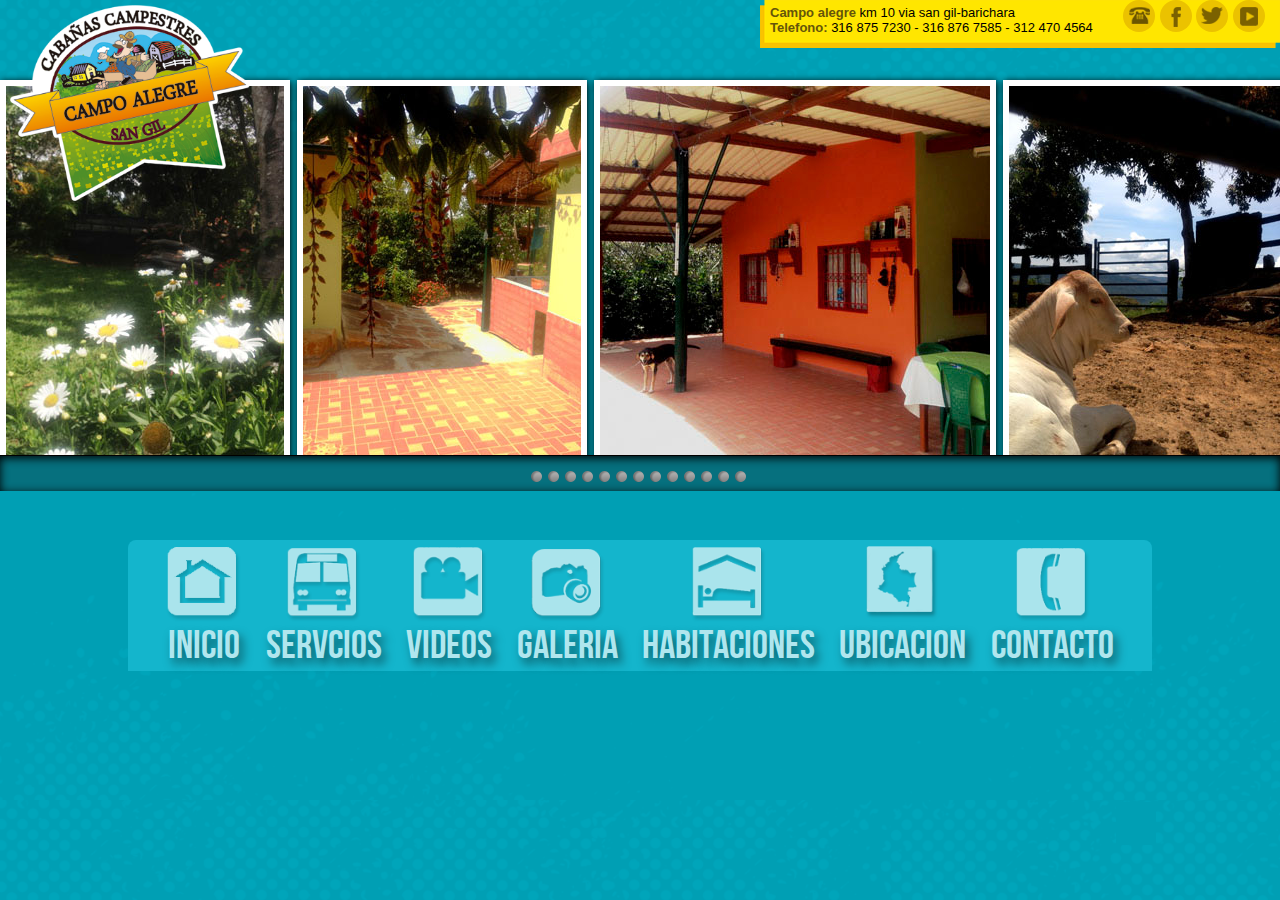
==== index.html @ 8a8cca95 "primer proyecto" ====
<!DOCTYPE HTML> 
<html  lang="en-US">
	<head>
		<meta charset="UTF-8">
		<title>Campo Alegre</title>
		<link href="css/style.css" rel="stylesheet">
		<link href="css/normalize.css" rel="stylesheet">
		<script type="text/javascript" src="js/prefixfree.js"></script>
		<link rel="shortcut icon" href="../favicon.ico" type="image/x-icon"/>
		<link rel="stylesheet" href="http://ajax.googleapis.com/ajax/libs/jqueryui/1.8.9/themes/ui-lightness/jquery.ui.theme.css" type="text/css" media="all" />
		<link rel="stylesheet" href="http://ajax.googleapis.com/ajax/libs/jqueryui/1.8.9/themes/ui-lightness/jquery.ui.core.css" type="text/css" media="all" />
		<link rel="stylesheet" href="http://ajax.googleapis.com/ajax/libs/jqueryui/1.8.9/themes/ui-lightness/jquery.ui.slider.css" type="text/css" media="all" />

		<link rel="stylesheet" href="css/thumbnail_slider.css" type="text/css" media="screen"/>
		<script type="text/javascript" src="http://ajax.googleapis.com/ajax/libs/jquery/1.5.2/jquery.min.js"></script>
		<script type="text/javascript" src="http://ajax.googleapis.com/ajax/libs/jqueryui/1.8.9/jquery-ui.min.js"></script>
		<script type="text/javascript" src="js/jquery.easing.1.3.js"></script>
		<script type="text/javascript" src="js/jquery.ba-hashchange.min.js"></script>
		<script type="text/javascript" src="js/jquery-mousewheel-3.0.4/jquery.mousewheel.min.js"></script>
		<script type="text/javascript" src="js/script.js"></script>
		<!--[if lt IE 9]>       
	<script src="http://ie7-js.googlecode.com/svn/version/2.1(beta4)/IE9.js"></script> 
    <![endif]-->
	</head>


	<body>
<div id="contenedor">
		<header>


			<div id= "encabezado">
				<div id= "info">
					<span><strong>Campo alegre</strong> km 10 via san gil-barichara</span>
					<span><strong>Telefono:</strong> 316 875 7230 - 316 876 7585 - 312 470 4564</span> 

						
				</div>
				<div id="contacto">
					<div>
					<ul>
						<li><a href="./index.html" title="telefono"><img src="./imagen/telefono.png"></a></li>
						<li><a href="./index.html" title="facebook"><img src="./imagen/facebook.png"></a></li>
						<li><a href="./index.html" title="twitter"><img src="./imagen/twitter.png"></a></li>	
						<li> <a href="http://www.youtube.com/channel/UCbsDl9Pkf8FtwGvEtdrIrfg?feature=mhee" target="_blank" title="youtube"><img src="./imagen/youtube.png"></a></li>				
						</ul>	
				</div>	
			</div>
				

		</header>
		<div id="logo">


			<img src="./imagen/logo.png" width="240">

		</div>		
		<section>
				<div class="wall">
			<div id="pg_container" class="pg_container">
				<ul id="pg_photos" class="pg_photos"><!-- calculate top-->
					<li><a href="#1"><img src="imagen/1.jpg" ></a></li>
					<li><a href="#2"><img src="imagen/2.jpg" ></a></li>
					<li><a href="#3"><img src="imagen/3.jpg"></a></li>
					<li><a href="#4"><img src="imagen/4.jpg" ></a></li>
					<li><a href="#5"><img src="imagen/5.jpg" ></a></li>
					<li><a href="#6"><img src="imagen/6.jpg" ></a></li>
					<li><a href="#7"><img src="imagen/7.jpg" ></a></li>
					<li><a href="#8"><img src="imagen/8.jpg" ></a></li>
					<li><a href="#9"><img src="imagen/9.jpg" ></a></li>
					<li><a href="#10"><img src="imagen/10.jpg" ></a></li>
					<li><a href="#11"><img src="imagen/11.jpg" ></a></li>
					<li><a href="#12"><img src="imagen/12.jpg" ></a></li>
					<li><a href="#13"><img src="imagen/13.jpg" ></a></li>
					
				</ul>
			</div>
		</div>

		<div class="footer">
			
			<div class="thumbnailSlider" id="thumbnailSlider">
				<ul class="ts_container">
					<li><a href="#1">Imagen 1</a></li>
					<li><a href="#2">Imagen 2</a></li>
					<li><a href="#3">Imagen 3</a></li>
					<li><a href="#4">Imagen 4</a></li>
					<li><a href="#5">Imagen 5</a></li>
					<li><a href="#6">Imagen 6</a></li>
					<li><a href="#7">Imagen 7</a></li>
					<li><a href="#8">Imagen 8</a></li>
					<li><a href="#9">Imagen 9</a></li>
					<li><a href="#10">Imagen 10</a></li>
					<li><a href="#11">Imagen 11</a></li>
					<li><a href="#12">Imagen 12</a></li>
					<li><a href="#13">Imagen 13</a></li>
					
					<li class="ts_thumbnails">
						<div class="ts_preview_wrapper">
							<ul class="ts_preview">
								<li><img src="imagen/thumbs/1.jpg" alt="Thumb 1" /></li>
								<li><img src="imagen/thumbs/2.jpg" alt="Thumb 2" /></li>
								<li><img src="imagen/thumbs/3.jpg" alt="Thumb 3" /></li>
								<li><img src="imagen/thumbs/4.jpg" alt="Thumb 4" /></li>
								<li><img src="imagen/thumbs/5.jpg" alt="Thumb 5" /></li>
								<li><img src="imagen/thumbs/6.jpg" alt="Thumb 6" /></li>
								<li><img src="imagen/thumbs/7.jpg" alt="Thumb 7" /></li>
								<li><img src="imagen/thumbs/8.jpg" alt="Thumb 8" /></li>
								<li><img src="imagen/thumbs/9.jpg" alt="Thumb 9" /></li>

								<li><img src="imagen/thumbs/10.jpg" alt="Thumb 10" /></li>
								<li><img src="imagen/thumbs/11.jpg" alt="Thumb 11" /></li>
								<li><img src="imagen/thumbs/12.jpg" alt="Thumb 12" /></li>
								<li><img src="imagen/thumbs/13.jpg" alt="Thumb 13" /></li>
								<li><img src="imagen/thumbs/14.jpg" alt="Thumb 14" /></li>
								
							</ul>
						</div>
						<span></span>
					</li>
				</ul>
			</div>
			
			
		</div>
		</section>
		<nav id="principal">
			<div id="item">
			<ul>
				<li>
					<a href="./">
					<img src="imagen/menu/home.png" alt="">
					Inicio
					</a>
				</li>
				<li>
					<a href="carga/servicios.html">
					<img src="imagen/menu/servicios.png" alt="">
					Servcios</a>
				</li>
				<li>
					<a href="carga/videos.html">
					<img src="imagen/menu/videos.png" alt="">
					Videos</a>
				</li>
				<li>
					<a href="carga/galeria.html">
					<img src="imagen/menu/galeria.png" alt="">
					Galeria</a>
				</li>
				<li>
					<a href="carga/habitaciones.html">
					<img src="imagen/menu/habitaciones.png" alt="">
					Habitaciones</a>
				</li>
				<li>
					<a href="carga/ubicacion.html">
					<img src="imagen/menu/ubicacion.png" alt="">
					Ubicacion</a>
				</li>
				<li>
					<a href="carga/contacto.html">
					<img src="imagen/menu/contacto.png" alt="">
					Contacto</a>
				</li>
			</ul>
		</div>
		</nav>	
</div>		



	</body>





</html>
---- css/style.css ----
@font-face{
	font-family: FontBebas;
	src:url(../fonts/BebasNeue.otf);
	src:url(../fonts/BebasNeue.ttf);
	src:url(../fonts/BebasNeue.eot);
	src:url(../fonts/BebasNeue.woff);
}

body {

background:url(../imagen/fondo.png);
}

#contenedor{
	
	max-width:1280px;
	
	margin:0px auto;


}

header{

	border: 0px solid #f00;
	width :100%;
	height: 50px;
	margin: 0px 0px 0px 0px;

}

#encabezado{
width: 520px;
height: 48px;
float: right; 
background:url(../imagen/bgencabezado.png);
}

#info{
 width:69%;
 height:95%;
 padding-top: 5px;
 display:inline-block;
 vertical-align: top;

}

#contacto{

width:29%;
height:95%;

display:inline-block;
vertical-align: top;

}

#info span {

	display:block;
	margin-left: 10px;
	font-size:13px;
	font-family:arial;

}
#info span strong {
	color:#65550a;
}

#contacto ul {
	margin: 0px 0px 0px 0px;
	padding:0px;


		
}
#contacto ul li{
	width:32px;
	height:32px;
	display: inline-block;
	margin: 0px 0px 0px 0px;
	background:#ebc200;
	border-radius:16px;
	vertical-align: top;
}

#contacto ul li img{
border: 0;
text-align: center;
margin: 7px auto;
display: block;
}

#logo{
	width:221px;
	height:164px; 
	z-index:9999;
	position:absolute;
	top:5px;
	left:10px;

}


section{
	width:100%;
	min-height:440px;
	border:0px solid;
	margin-top:30px;
	


}

*{
	margin:0;
	padding:0;
}

a{
	text-decoration:none;
}
.header, .footer{
	width:100%;
	background:#06707e;
	height:35px;
	position:relative;
	line-height:30px;
	-moz-box-shadow:0px -2px 10px #000 inset;
	-webkit-box-shadow:0px -2px 10px #000 inset;
	box-shadow:0px -2px 10px #000 inset;
}
.header{
	border-bottom:1px solid #CFA467;
	z-index:9999;
	margin-bottom:30px;
}
.footer{
	border-top:1px solid #000;
}
.left{
	float:left;
}
.right{
	float:right;
}
a.back{
	color:#ddd;
	text-decoration:none;
	text-shadow:1px 1px 1px #000;
	margin:0px 10px;
	text-transform:uppercase;
	letter-spacing:1px;
}
a.back:hover{
	color:#fff;
}
.header h1{
	float:left;
	font-weight:normal;
	margin:0px 10px;
	color:#fff;
	text-shadow:1px 1px 1px #000;
}
.header a.reference{
	text-decoration:none;
	font-size:14px;
	font-weight:bold;
	line-height:50px;
	color:#a0a0a0;
	padding-right:15px;
	float:right;
	text-shadow:1px 1px 1px #000;
}
.header a.reference:hover{
	color:#fff;
}
.wall{
	-webkit-perspective: 350;
	-webkit-transform-style:flat;
	height: 375px;
}
.turnLeft {
	-webkit-transition: -webkit-transform 1s;
	-webkit-transform: rotateY(20deg);
}
.turnRight {
	-webkit-transition: -webkit-transform 1s;
	-webkit-transform: rotateY(-20deg);
}
.flat {
	-webkit-transition: -webkit-transform 1s;
	-webkit-transform: rotateY( 0deg );
}
.pg_container{
	width:100%;
	position:relative;
	height:100px;
}
ul.pg_photos{
	position:absolute;
	top:0;
	left:0;
	height:412px;
	width:12188px; /*This is set dynamically*/
	list-style-type:none;
}
ul.pg_photos li{
	float:left;
	position:relative;
	margin-right:7px;
}
ul.pg_photos li a{
	display:block;
	border:6px solid #fff;
	position:relative;
	-moz-box-shadow:1px 1px 7px #000;
	-webkit-box-shadow:1px 1px 7px #000;
	box-shadow:1px 1px 7px #000;
}
ul.pg_photos li a span{
	background:#423B30;
	opacity:0.6;
	position:absolute;
	padding:20px;
	font-size:12px;
	text-shadow:1px 1px 1px #000;
	top:20px;
	right:0px;
	color:#fff;
	-moz-box-shadow:1px 0px 2px #000 inset;
	-webkit-box-shadow:1px 0px 2px #000 inset;
	box-shadow:1px 0px 2px #000 inset;
}
ul.pg_photos li img{
	display:block;
	border:none;
}
.footer{
	
	bottom:0px;
	left:0px;
	width:100%;
	-moz-box-shadow:0px 2px 10px #000 inset;
	-webkit-box-shadow:0px 2px 10px #000 inset;
	box-shadow:0px 2px 10px #000 inset;
}
.pg_scrollWrapper{
	position:absolute;
	top:12px;
	left:50%;
	width:300px;
	margin-left:-175px;
	padding:10px 15px;
	height:4px;
	background:#111;
	-moz-border-radius:10px;
	-webkit-border-radius:10px;
	border-radius:10px;
}
.ui-state-default,
.ui-widget-content
.ui-state-default,
.ui-widget-header
.ui-state-default {
	background:#a0a0a0;
	cursor:pointer;
    border:1px solid #000;
    color: #1C94C4;
    font-weight: bold;
	-moz-border-radius:8px;
	-webkit-border-radius:8px;
	border-radius:8px;
	margin-top:-4px;
}
.ui-slider-horizontal {
	height:2px;
	background:#555;
	border:1px solid #000;
}


nav#principal{
	width: 1024px;
	margin:20px auto 0px auto;
	background: #14B5CC;
border-radius: 8px 8px 0px 0px;
padding: 6px 0px 1px 0px;

	

}



nav#principal #item ul{
	padding:0px;
	text-align:center;
}

nav#principal #item ul li{
	display: inline-block;
	padding: 0px 10px 0px 10px;
	transition: all 0.7s ease-in;
	}
nav#principal #item ul li img{
	display: block;
	text-align: center;
	margin: 0px auto;
	width: 75px;
}


nav#principal #item ul li a{
	color: #b0e6ee;
	font-family: FontBebas,arial;
	text-decoration: none;
	font-size: 40px;
	text-shadow: 4px 6px 10px rgba(0,0,0,0.5);

}

nav#principal #item ul li:hover{
	transition: all 0.3s ease-in;
	transform: translateY(-25px);
	opacity: 0.7;
}

/* --- estilo para menu en segundas paginas -- */

nav#principal-sec{
	width: 900px;
	margin:20px auto 0px auto;
	background: #14B5CC;
border-radius: 5px 5px 5px 5px;
padding: 10px 0px 5px 0px;
}



nav#principal-sec #item ul{
	padding:0px;
	text-align:center;
}

nav#principal-sec #item ul li{
	display: inline-block;
	padding: 0px 10px 0px 10px;
	transition: all 0.7s ease-in;
	}
nav#principal-sec #item ul li img{
	display: block;
	text-align: center;
	margin: 0px auto;
	width: 75px;
}


nav#principal-sec #item ul li a{
	color: #b0e6ee;
	font-family: FontBebas,arial;
	text-decoration: none;
	font-size: 35px;
	text-shadow: 4px 6px 10px rgba(0,0,0,0.5);

}

nav#principal-sec #item ul li:hover{
	transition: all 0.3s ease-in;
	transform: translateY(-25px);
	opacity: 0.7;
}

/* -- estilo para la seccion de contenidos -- */

section#contenido{
	background: #14B5CC;
	width: 95%;
	margin: 40px auto 40px auto;
	padding-bottom: 15px;
	border-radius: 6px;

}
section#contenido article{
border-bottom: 3px solid #b0e6ee;
width:32.6%;
display: inline-block;
padding-bottom: 10px;

}

section#contenido span.titulo{
	color: #b0e6ee;
	font-family: FontBebas,arial;
	font-size: 26px;
	display: block;
	margin: 10px 15px 5px 15px;
		text-shadow: 4px 6px 10px rgba(0,0,0,0.5);
}

section#contenido iframe{
	margin:0px auto;
	display: block;
	box-shadow: 1px 1px 10px rgba(0,0,0,0.5);
}


/*-- estilo para el contenido de contactenos -- */

section#contenidoC{
	background: #14B5CC;
	width: 900px;
	margin: 40px auto 40px auto;
	padding-bottom: 15px;
	border-radius: 6px;
	min-height: 200px;

}

section#contenidoC span.titulo{
	color: #b0e6ee;
	font-family: FontBebas,arial;
	font-size: 26px;
	display: block;
	margin: 10px 15px 5px 15px;
		text-shadow: 4px 6px 10px rgba(0,0,0,0.5);
}


section#contenidoC form .etiqueta,
section#contenidoC td .etiqueta
{
	color: #b0e6ee;
	font-family: FontBebas,arial;
	font-size: 20px;
	display: block;
	margin: 10px 15px 5px 15px;
	text-shadow: 4px 6px 10px rgba(0,0,0,0.5);
}

section#contenidoC form .campo input{
	border: none;
	height: 40px;
	margin-left: 30px;
	width: 340px;
	border-radius: 4px;
	box-shadow: 1px 1px 10px rgba(0,0,0,0.5); 
	padding-left: 10px;
	color: #999;
}

section#contenidoC td .campo textarea{
	border: none;
	height: 180px;
	margin-left: 30px;
	width: 340px;
	border-radius: 4px;
	box-shadow: 1px 1px 10px rgba(0,0,0,0.5);
	color: #999;
	padding: 10px 0px 0px 10px 
}

section#contenidoC td input.enviar{
	border: none;
	margin-top: 20px;
	padding: 10px 20px 10px 20px;
	float: right;
	background: #009fb4;
	color: #ffffff;
	border-radius: 4px;
	box-shadow: 1px 1px 10px rgba(0,0,0,0.5);
	font-weight: bold;
	font-size: 13px;
}
/*-- estilo para la seccion de correo -- */

#correo .titulo{
		color: #b0e6ee;
	font-family: FontBebas,arial;
	font-size: 22px;
	display: block;
	margin: 10px 15px 5px 15px;
		text-shadow: 4px 6px 10px rgba(0,0,0,0.5);
}

#correo .contenido{
	color: #66540a;
	font-family: arial;
	font-size: 14px;
	display: block;
	padding-left:10px; 
	width: 90%;
	margin: 0px auto;
	background: #ffe51a;
	height: 32px;
	line-height: 32px;
	border-radius: 3px;
	box-shadow: 1px 1px 10px rgba(0,0,0,0.5);
}

#correo .contenidoText{
	color: #66540a;
	font-family: arial;
	font-size: 14px;
	display: block;
	padding:10px 10px 10px 10px; 
	width: 90%;
	margin: 0px auto;
	background: #ffe51a;
	min-height: 32px;
	border-radius: 3px;
	box-shadow: 1px 1px 10px rgba(0,0,0,0.5);
}
#top{
	margin: 0px auto;
width: 400px;
text-align: center;
color: rgb(133, 0, 0);
font-family: arial;
}

#top h1{ 
font-size: 24px
}

#top b{ 
font-size: 14px
}


/*-- bo queries ancho 11335px --*/

@media screen and (max-width: 1135px){

	section#contenido{		
	width: 900px;
	}

	section#contenido article{
border-bottom: 3px solid #b0e6ee;
width:49.5%;
}

nav#principal-sec{
	margin-top: 50px;
	trasition: 0.4s all;
}
#logo{
	height: auto;
}

#logo img{
	width:150px;
}



}


#servicios {

	border:0px solid;
	background: #14B5CC;
	width: 900px;
	margin: 40px auto 40px auto;
	border-radius: 6px;
	min-height: 200px;
}

section#servicios span.titulo{
	color: #b0e6ee;
	font-family: FontBebas,arial;
	font-size: 26px;
	display: block;
	margin: 10px 15px 5px 15px;
	text-shadow: 4px 6px 10px rgba(0,0,0,0.5);
}


.serv{
	font-family: FontBebas,arial;
	font-size: 26px;
text-shadow: 4px 6px 10px rgba(0,0,0,0.5);
color: #b0e6ee;
display:top;


}

#hubicacion {

	border:0px solid;
	background: #14B5CC;
	width: 900px;
	height:550px;
	margin: 40px auto 40px auto;
	border-radius: 6px;
	min-height: 200px;
	}

#map{
	margin:25px 20px 20px 50px;
	border:0px solid;
}	

#mapa{
	color: #b0e6ee;
	font-family: FontBebas,arial;
	font-size: 26px;
	display: block;
	margin: 10px 15px 5px 15px;
		text-shadow: 4px 6px 10px rgba(0,0,0,0.5);
}
---- css/thumbnail_slider.css ----
ul.ts_container{
list-style: none;
margin:15px auto;
width: 225px;
height:15px;

}
ul.ts_container li{
	float:left;
}
ul.ts_container li a{
	display:block;
	text-indent:-9000px;
	width:11px;
	height:11px;
	outline:none;
	padding:0px 3px;
	background:transparent url(../imagen/sliderIcons/dot.png) no-repeat top center;
}
ul.ts_container li a:hover,
ul.ts_container li.selected a{
	background-position:50% -11px;
}
ul.ts_container li.ts_thumbnails{
	display:none;
	position:absolute;
}
ul.ts_container li.ts_thumbnails span{
	background:transparent url(../imagen/sliderIcons/triangle.png) no-repeat top center;
	width:15px;
	height:6px;
	position:absolute;
}
.ts_preview_wrapper{
	border:5px solid #fff;
	overflow:hidden;
	position:relative;
	-moz-box-shadow:0px 0px 5px #999;
	-webkit-box-shadow:0px 0px 5px #999;
	box-shadow:0px 0px 5px #999;
}
ul.ts_preview{
	position:absolute;
	left:0px;
	top:0px;
	margin:0;
	padding:0;
	list-style-type:none;
}
ul.ts_preview li{
	float:left;
}
ul.ts_preview li img{
	display:block;
}
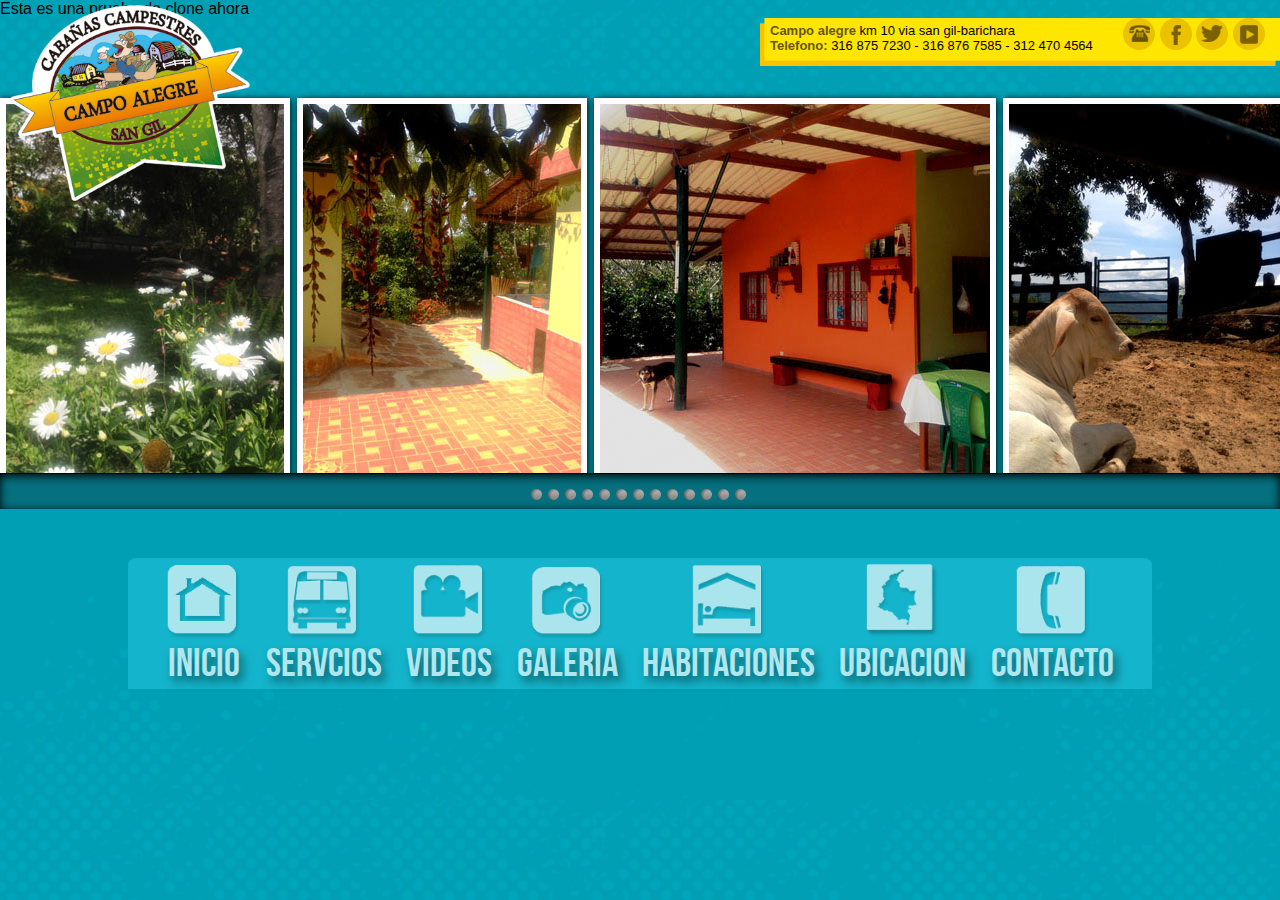
==== commit b719a974: "block" ====
--- a/index.html
+++ b/index.html
@@ -25,6 +25,7 @@
 
 
 	<body>
+	<div id="test" style="display:block;">Esta es una prueba de clone ahora</div>
 <div id="contenedor">
 		<header>
 
